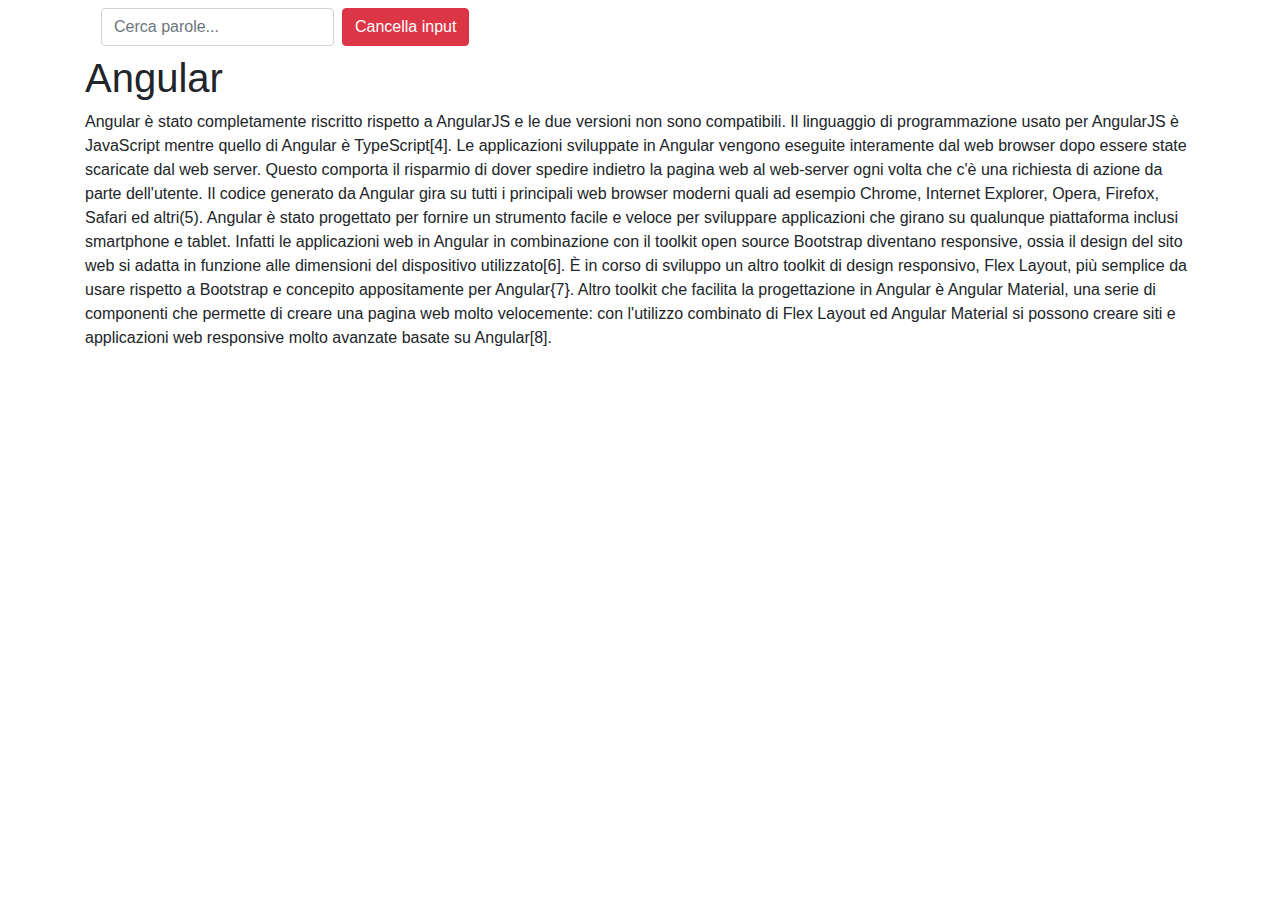
==== index.html @ ba2e98d1 "Add files via upload" ====
<!doctype html>

<html lang="en">

<head>

  <title>Cerca ed evidenzia parole</title>

  <meta charset="UTF-8">
  
  <link rel="stylesheet" href="https://maxcdn.bootstrapcdn.com/bootstrap/4.0.0/css/bootstrap.min.css"
  integrity="sha384-Gn5384xqQ1aoWXA+058RXPxPg6fy4IWvTNh0E263XmFcJlSAwiGgFAW/dAiS6JXm" crossorigin="anonymous">

  <link href="css/style.css" rel="stylesheet" type="text/css">

  <body>
    <div class="container">
      <div class="row">
        <div class="col-md-12">
          <nav class="navbar navbar-light">
            <form class="form-inline">
              <input id="search" class="form-control mr-sm-2" placeholder="Cerca parole..." type="text">
                <button class="btn btn-danger" type="input">Cancella input
                </button>
               </form>
              </nav>
         <h1>Angular</h1>
         <p>Angular è stato completamente riscritto rispetto a AngularJS e le due versioni non sono compatibili.
         Il linguaggio di programmazione usato per AngularJS è JavaScript mentre quello di Angular è TypeScript[4].
         Le applicazioni sviluppate in Angular vengono eseguite interamente dal web browser dopo essere state
         scaricate dal web server. Questo comporta il risparmio di dover spedire indietro la pagina web al web-server
         ogni volta che c'è una richiesta di azione da parte dell'utente. Il codice generato da Angular gira su tutti
         i principali web browser moderni quali ad esempio Chrome, Internet Explorer, Opera, Firefox, Safari ed altri(5).
         Angular è stato progettato per fornire un strumento facile e veloce per sviluppare applicazioni che girano
         su qualunque piattaforma inclusi smartphone e tablet. Infatti le applicazioni web in Angular in combinazione
         con il toolkit open source Bootstrap diventano responsive, ossia il design del sito web si adatta in funzione
         alle dimensioni del dispositivo utilizzato[6].
         È in corso di sviluppo un altro toolkit di design responsivo, Flex Layout, più semplice da usare rispetto
         a Bootstrap e concepito appositamente per Angular{7}.
         Altro toolkit che facilita la progettazione in Angular è Angular Material, una serie di componenti che
         permette di creare una pagina web molto velocemente: con l'utilizzo combinato di Flex Layout ed Angular
         Material si possono creare siti e applicazioni web responsive molto avanzate basate su Angular[8].
         </p>
        </div>
      </div>
    </div>
  
  <script src="http://code.jquery.com/jquery-3.3.1.min.js" integrity="sha256-FgpCb/KJQlLNfOu91ta32o/NMZxltwRo8QtmkMRdAu8="
  crossorigin="anonymous"></script>
  
  <script src="js/cerca_evidenzia.js"></script>
  
  </body>

</html>
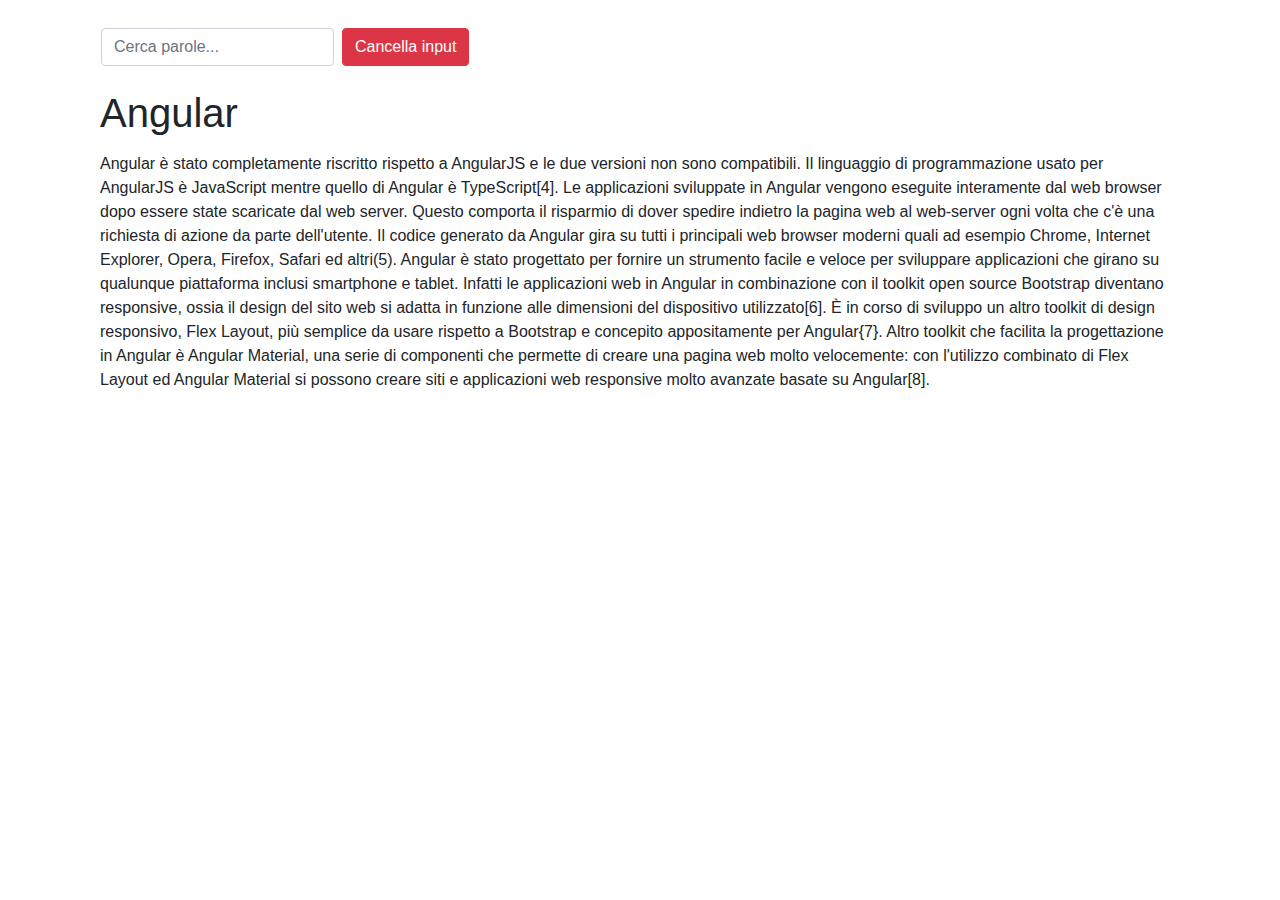
==== commit c8a61d9c: "Update index.html" ====
--- a/index.html
+++ b/index.html
@@ -11,7 +11,7 @@
   <link rel="stylesheet" href="https://maxcdn.bootstrapcdn.com/bootstrap/4.0.0/css/bootstrap.min.css"
   integrity="sha384-Gn5384xqQ1aoWXA+058RXPxPg6fy4IWvTNh0E263XmFcJlSAwiGgFAW/dAiS6JXm" crossorigin="anonymous">
 
-  <link href="css/style.css" rel="stylesheet" type="text/css">
+  <link rel="stylesheet" type="text/css" href="style.css">
 
   <body>
     <div class="container">
@@ -48,7 +48,7 @@
   <script src="http://code.jquery.com/jquery-3.3.1.min.js" integrity="sha256-FgpCb/KJQlLNfOu91ta32o/NMZxltwRo8QtmkMRdAu8="
   crossorigin="anonymous"></script>
   
-  <script src="js/cerca_evidenzia.js"></script>
+  <script src="cerca_evidenzia.js"></script>
   
   </body>
 
--- a/style.css
+++ b/style.css
@@ -0,0 +1,11 @@
+body {
+  padding: 20px
+}
+
+h1, p {
+  margin: 15px
+}
+
+span {
+  color: orange
+}
